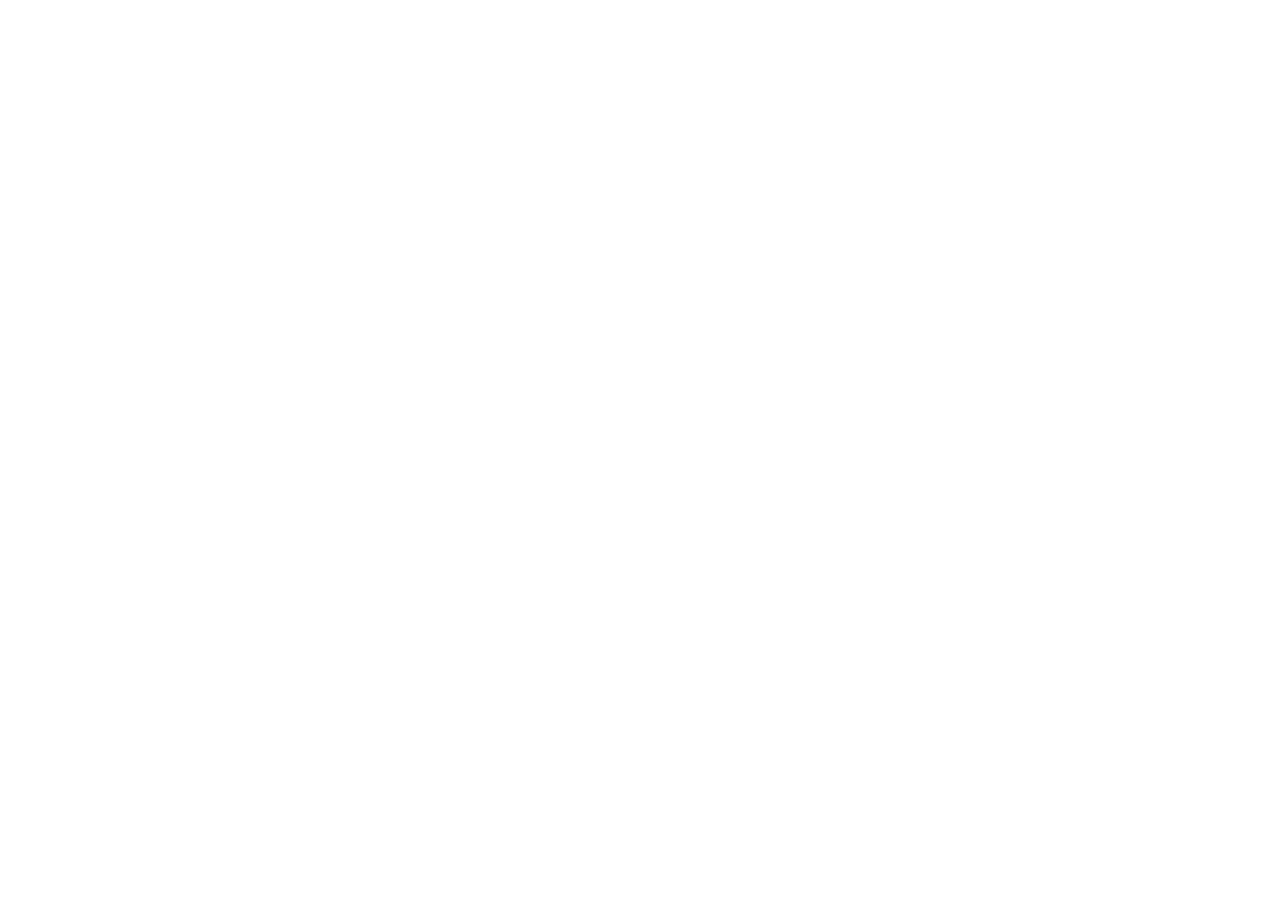
==== quiz/index.html @ 3aa21b78 "first commit" ====
<!DOCTYPE html>
<html>
  <head>
    <meta charset="utf-8">
    <link rel="stylesheet" href="style.css" media="screen" title="no title" charset="utf-8">
    <title>Quiz</title>
  </head>
  <body>

    <script src="script.js"></script>
  </body>
</html>
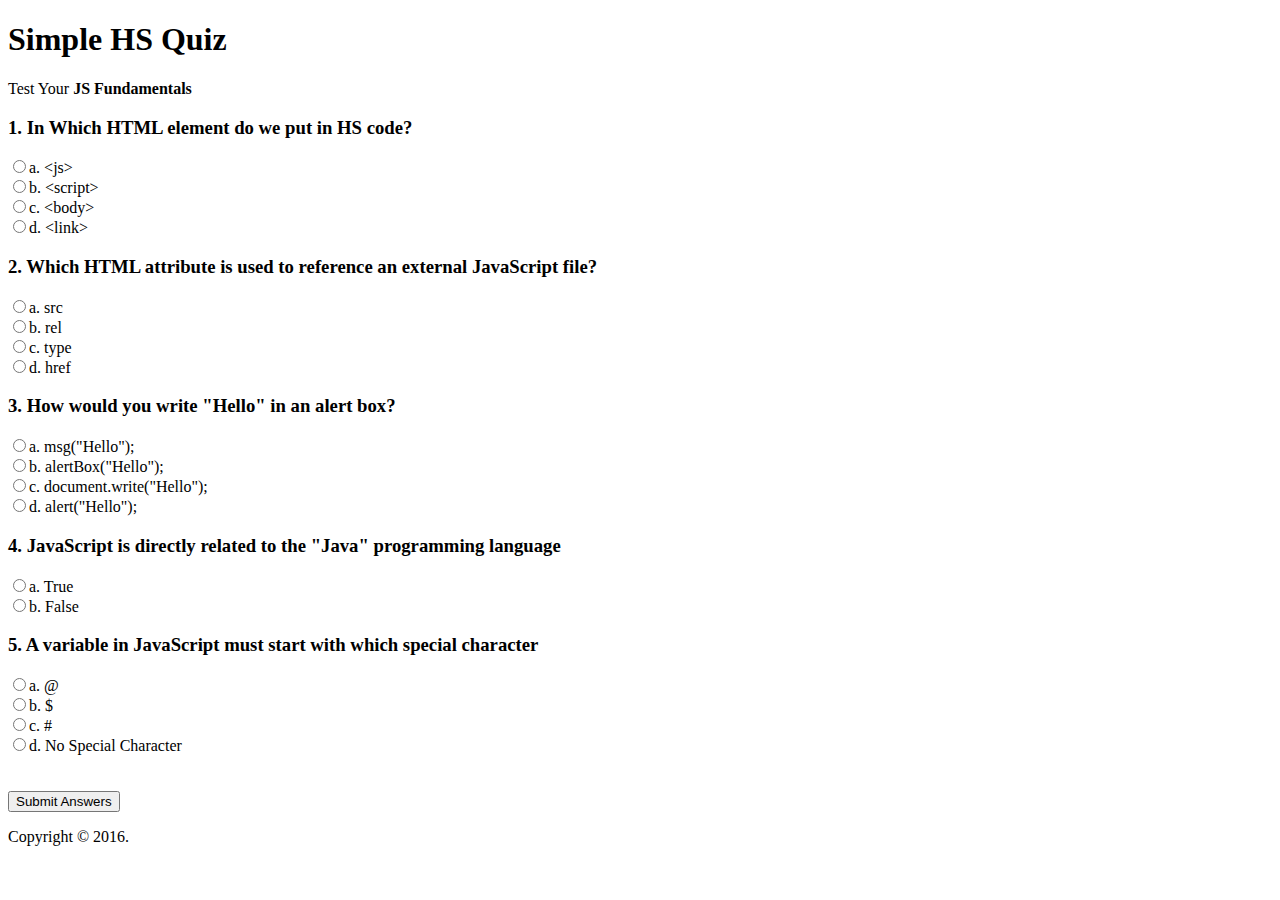
==== commit e8d7c6e7: "html file" ====
--- a/quiz/index.html
+++ b/quiz/index.html
@@ -6,6 +6,50 @@
     <title>Quiz</title>
   </head>
   <body>
+    <div class="container">
+      <header>
+
+        <h1>Simple HS Quiz</h1>
+        <p>Test Your <strong>JS Fundamentals</strong></p>
+
+      </header>
+      <section>
+        <div id="results">
+          <form name="quiz-form" onsubmit="return submitAnswers()">
+            <h3>1. In Which HTML element do we put in HS code?</h3>
+            <input type="radio" name="q1" value="a" id="q1a">a. &lt;js&gt;</input><br>
+            <input type="radio" name="q1" value="b" id="q1b">b. &lt;script&gt;</input><br>
+            <input type="radio" name="q1" value="c" id="q1c">c. &lt;body&gt;</input><br>
+            <input type="radio" name="q1" value="a" id="q1d">d. &lt;link&gt;</input><br>
+            <h3>2. Which HTML attribute is used to reference an external JavaScript file?</h3>
+            <input type="radio" name="q2" value="a" id="q2a">a. src</input><br>
+            <input type="radio" name="q2" value="b" id="q2b">b. rel</input><br>
+            <input type="radio" name="q2" value="c" id="q2c">c. type</input><br>
+            <input type="radio" name="q2" value="d" id="q2d">d. href</input><br>
+            <h3>3. How would you write "Hello" in an alert box?</h3>
+            <input type="radio" name="q3" value="a" id="q3a">a. msg("Hello");</input><br>
+            <input type="radio" name="q3" value="b" id="q3b">b. alertBox("Hello");</input><br>
+            <input type="radio" name="q3" value="c" id="q3c">c. document.write("Hello");</input><br>
+            <input type="radio" name="q3" value="d" id="q3d">d. alert("Hello");</input><br>
+            <h3>4. JavaScript is directly related to the "Java" programming language</h3>
+            <input type="radio" name="q4" value="a" id="q4a">a. True</input><br>
+            <input type="radio" name="q4" value="b" id="q4b">b. False</input><br>
+            <h3>5. A variable in JavaScript must start with which special character</h3>
+            <input type="radio" name="q5" value="a" id="q5a">a. @</input><br>
+            <input type="radio" name="q5" value="b" id="q5b">b. $</input><br>
+            <input type="radio" name="q5" value="c" id="q5c">c. #</input><br>
+            <input type="radio" name="q5" value="d" id="q5d">d. No Special Character</input><br>
+              <br><br>
+              <input type="submit" value="Submit Answers">
+          </form>
+        </div>
+      </section>
+      <footer>
+        <p>
+          Copyright &copy; 2016.
+        </p>
+      </footer>
+    </div>
 
     <script src="script.js"></script>
   </body>
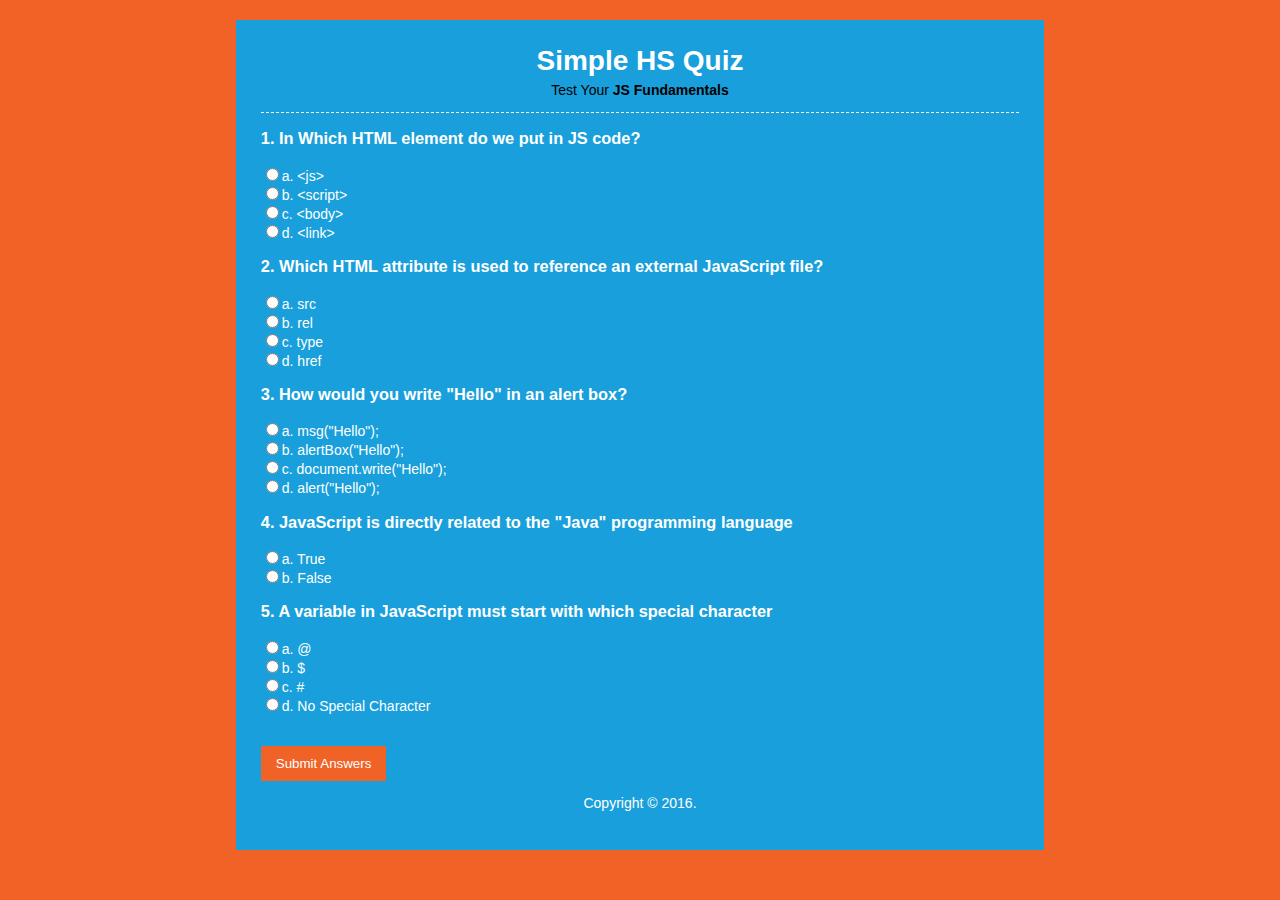
==== commit 2da95295: "Using basic JS to grade a simple quiz" ====
--- a/quiz/index.html
+++ b/quiz/index.html
@@ -6,7 +6,7 @@
     <title>Quiz</title>
   </head>
   <body>
-    <div class="container">
+    <div id="container">
       <header>
 
         <h1>Simple HS Quiz</h1>
@@ -14,13 +14,13 @@
 
       </header>
       <section>
-        <div id="results">
+        <div id="results"></div>
           <form name="quiz-form" onsubmit="return submitAnswers()">
-            <h3>1. In Which HTML element do we put in HS code?</h3>
+            <h3>1. In Which HTML element do we put in JS code?</h3>
             <input type="radio" name="q1" value="a" id="q1a">a. &lt;js&gt;</input><br>
             <input type="radio" name="q1" value="b" id="q1b">b. &lt;script&gt;</input><br>
             <input type="radio" name="q1" value="c" id="q1c">c. &lt;body&gt;</input><br>
-            <input type="radio" name="q1" value="a" id="q1d">d. &lt;link&gt;</input><br>
+            <input type="radio" name="q1" value="d" id="q1d">d. &lt;link&gt;</input><br>
             <h3>2. Which HTML attribute is used to reference an external JavaScript file?</h3>
             <input type="radio" name="q2" value="a" id="q2a">a. src</input><br>
             <input type="radio" name="q2" value="b" id="q2b">b. rel</input><br>
@@ -42,7 +42,6 @@
               <br><br>
               <input type="submit" value="Submit Answers">
           </form>
-        </div>
       </section>
       <footer>
         <p>
--- a/quiz/style.css
+++ b/quiz/style.css
@@ -0,0 +1,47 @@
+body {
+  background: #f06226;
+  color: #fff;
+  font-family: 'Aria', sans-serif;
+  font-size: 14px;
+}
+#container {
+  width: 60%;
+  background: #199fdb;
+  margin: 20px auto;
+  padding: 25px;
+}
+header {
+  text-align: center;
+  border-bottom: #fff dashed 1px;
+}
+header h1 {
+  margin: 0;
+  padding: 0;
+}
+header p {
+  padding: 0;
+  margin-top: 5px;
+  color: #000;
+}
+section {
+  min-height: 400px;
+}
+footer {
+  text-align: center;
+}
+input[type='submit'] {
+  background: #f06226;
+  border: 0;
+  color: #fff;
+  padding: 10px 15px;
+  cursor: pointer;
+}
+#results h3 {
+  background: #f06226;
+  padding: 10px;
+  margin: 10px 0;
+}
+#results span {
+  color: #000;
+  font-weight: bold;
+}
